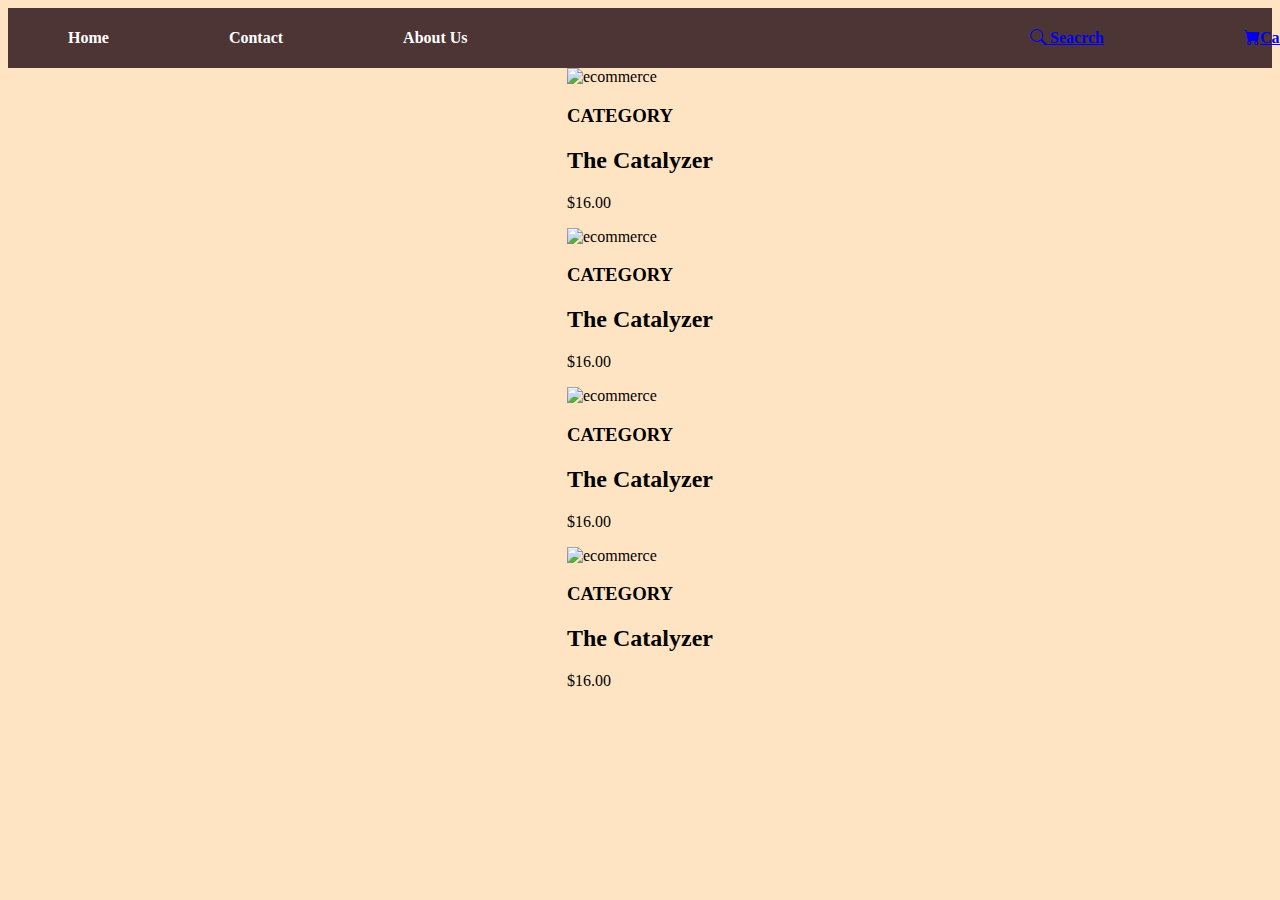
==== index.html @ d62e07bd "first commit" ====
<!DOCTYPE html>
<html lang="en">

<head>
    <link rel="stylesheet" href="https://cdn.jsdelivr.net/npm/bootstrap-icons@1.11.3/font/bootstrap-icons.min.css">
    <meta charset="UTF-8">
    <meta name="viewport" content="width=device-width, initial-scale=1.0">
    <title>E-commerce</title>
    <link rel="stylesheet" href="style.css">
    <script src="https://cdn.tailwindcss.com"></script>
    

</head>

<body>
    <div class="header">
        <div class="navbar">
            <div>
                <ul>
                    <li><strong>Home</strong></li>
                    <li><strong>Contact</strong></li>
                    <li><strong>About Us</strong></li>
                </ul>
            </div>
            <div>
                <ul>
                    <li>
                        <a href="#">
                            <strong><i class="bi bi-search"></i> Seacrch</strong>
                        </a>
                    </li>
                    <a href="#">
                        <li><strong> <i class="bi bi-cart-fill"></i>Cart</li></strong>
                    </a>
                </ul>
            </div>
        </div>
    </div>
    <div class="main">
        <section class="text-black body-font ">
            <div class="container px-5 py-24 mx-auto">
              <div class="flex flex-wrap -m-4">
                <div class="lg:w-1/4 md:w-1/2 p-4 w-full">
                  <a class="block relative h-48 rounded overflow-hidden">
                    <img alt="ecommerce" class="object-cover object-center w-full h-full block" src="https://dummyimage.com/420x260">
                  </a>
                  <div class="mt-4">
                    <h3 class="text-gray-500 text-xs tracking-widest title-font mb-1">CATEGORY</h3>
                    <h2 class="text-gray-900 title-font text-lg font-medium">The Catalyzer</h2>
                    <p class="mt-1">$16.00</p>
                  </div>
                </div>
            <div class="container px-5 py-24 mx-auto">
              <div class="flex flex-wrap -m-4">
                <div class="lg:w-1/4 md:w-1/2 p-4 w-full">
                  <a class="block relative h-48 rounded overflow-hidden">
                    <img alt="ecommerce" class="object-cover object-center w-full h-full block" src="https://dummyimage.com/420x260">
                  </a>
                  <div class="mt-4">
                    <h3 class="text-gray-500 text-xs tracking-widest title-font mb-1">CATEGORY</h3>
                    <h2 class="text-gray-900 title-font text-lg font-medium">The Catalyzer</h2>
                    <p class="mt-1">$16.00</p>
                  </div>
                </div>
            <div class="container px-5 py-24 mx-auto">
              <div class="flex flex-wrap -m-4">
                <div class="lg:w-1/4 md:w-1/2 p-4 w-full">
                  <a class="block relative h-48 rounded overflow-hidden">
                    <img alt="ecommerce" class="object-cover object-center w-full h-full block" src="https://dummyimage.com/420x260">
                  </a>
                  <div class="mt-4">
                    <h3 class="text-gray-500 text-xs tracking-widest title-font mb-1">CATEGORY</h3>
                    <h2 class="text-gray-900 title-font text-lg font-medium">The Catalyzer</h2>
                    <p class="mt-1">$16.00</p>
                  </div>
                </div>
            <div class="container px-5 py-24 mx-auto">
              <div class="flex flex-wrap -m-4">
                <div class="lg:w-1/4 md:w-1/2 p-4 w-full">
                  <a class="block relative h-48 rounded overflow-hidden">
                    <img alt="ecommerce" class="object-cover object-center w-full h-full block" src="https://dummyimage.com/420x260">
                  </a>
                  <div class="mt-4">
                    <h3 class="text-gray-500 text-xs tracking-widest title-font mb-1">CATEGORY</h3>
                    <h2 class="text-gray-900 title-font text-lg font-medium">The Catalyzer</h2>
                    <p class="mt-1">$16.00</p>
                  </div>
                </div>

    </div>
</body>
<script src="script.js"></script>
<script src="https://cdn.jsdelivr.net/npm/bootstrap@5.3.3/dist/js/bootstrap.bundle.min.js" integrity="sha384-YvpcrYf0tY3lHB60NNkmXc5s9fDVZLESaAA55NDzOxhy9GkcIdslK1eN7N6jIeHz" crossorigin="anonymous"></script>

</html>
---- style.css ----
body {
    background-color: bisque;
    font-family: 'Times New Roman', Times, serif;

}

.navbar {

    background-color: rgb(77, 53, 53);
    color: white;
    box-sizing: border-box;
    display: flex;
    justify-content: space-between;
    margin: 0;
    padding: 5px 20px;
    
}
ul{
    display: flex;
    justify-content: space-between;
    align-items: center;
    gap: 100px;
    width: 100%;
    list-style: none;

}
.main{
    display: flex;
    justify-content: center;
    align-items: center;
}
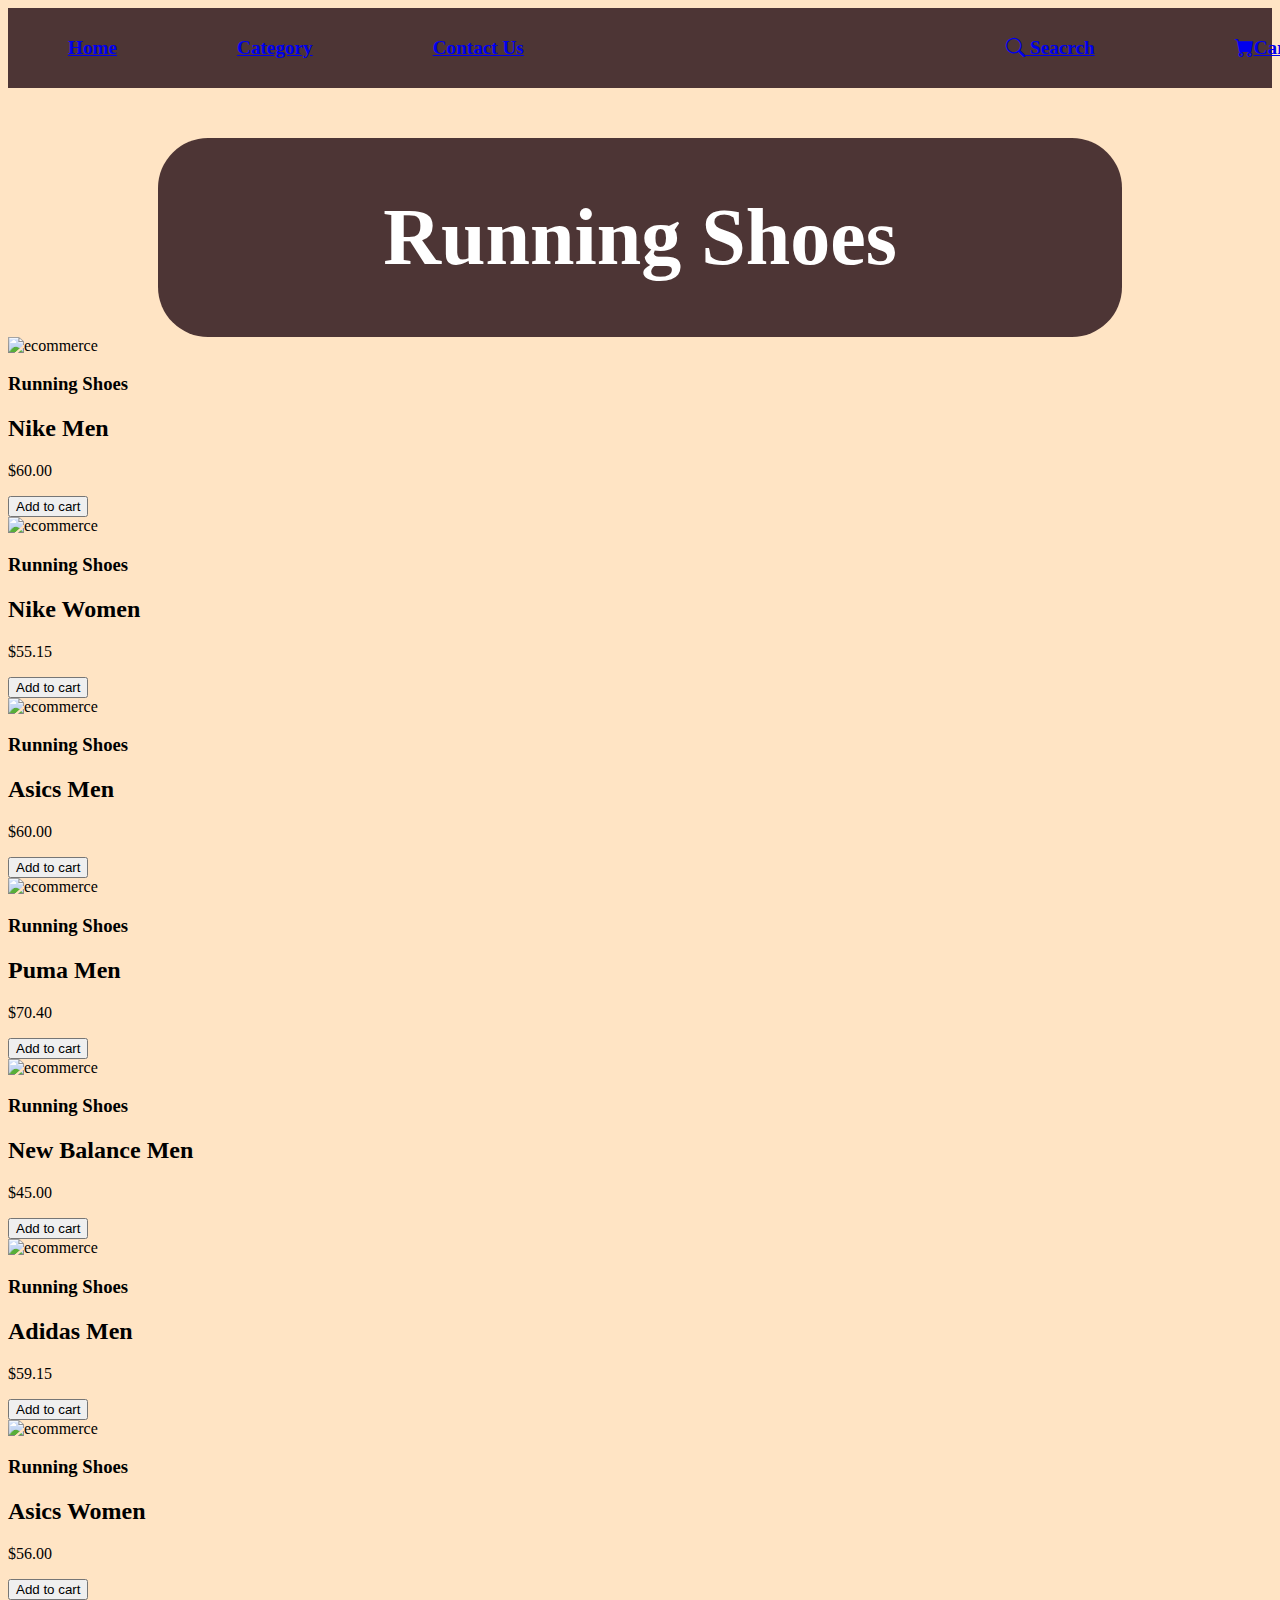
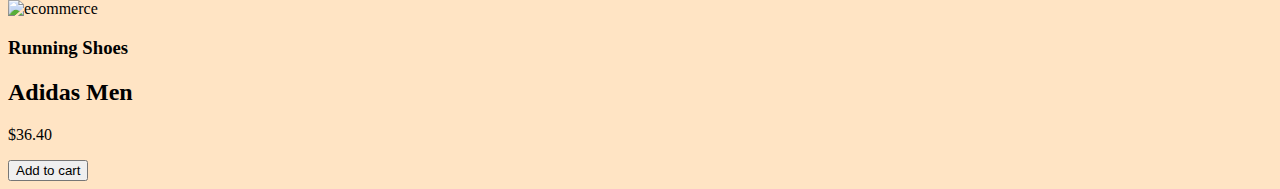
==== commit 00a2a862: "adding" ====
--- a/index.html
+++ b/index.html
@@ -2,94 +2,234 @@
 <html lang="en">
 
 <head>
-    <link rel="stylesheet" href="https://cdn.jsdelivr.net/npm/bootstrap-icons@1.11.3/font/bootstrap-icons.min.css">
-    <meta charset="UTF-8">
-    <meta name="viewport" content="width=device-width, initial-scale=1.0">
-    <title>E-commerce</title>
-    <link rel="stylesheet" href="style.css">
-    <script src="https://cdn.tailwindcss.com"></script>
-    
+  <link rel="stylesheet" href="https://cdn.jsdelivr.net/npm/bootstrap-icons@1.11.3/font/bootstrap-icons.min.css">
+  <meta charset="UTF-8">
+  <meta name="viewport" content="width=device-width, initial-scale=1.0">
+  <title>E-commerce</title>
+  <link rel="stylesheet" href="style.css">
+  <script src="https://cdn.tailwindcss.com"></script>
+
 
 </head>
 
 <body>
-    <div class="header">
-        <div class="navbar">
-            <div>
-                <ul>
-                    <li><strong>Home</strong></li>
-                    <li><strong>Contact</strong></li>
-                    <li><strong>About Us</strong></li>
-                </ul>
+  <div class="header">
+    <div class="navbar">
+      <div>
+        <ul>
+          <li class="hover:bg-white hover:text-gray-800 rounded-lg">
+            <a href="#">
+              <strong><i></i> Home</strong>
+            </a>
+          </li>
+          <li class="hover:bg-white hover:text-gray-800 rounded-lg">
+            <a href="#">
+              <strong><i></i> Category</strong>
+            </a>
+          </li>
+          <li class="hover:bg-white hover:text-gray-800 rounded-lg">
+            <a href="#">
+              <strong><i></i> Contact Us</strong>
+            </a>
+          </li>
+        </ul>
+      </div>
+      <div>
+        <ul>
+          <li class="hover:bg-white hover:text-gray-800 rounded-lg">
+            <a href="#">
+              <strong><i class="bi bi-search"></i> Seacrch</strong>
+            </a>
+          </li>
+          <a href="#">
+            <li class="hover:bg-white hover:text-gray-800 rounded-lg"><strong> <i class="bi bi-cart-fill "></i>Cart</li></strong>
+          </a>
+        </ul>
+      </div>
+    </div>
+  </div>
+  <div class="title">
+    <h1><strong>Running Shoes</strong></h1>
+  </div>
+  <section class="text-black-600 body-font">
+    <div class="container px-5 py-24 mx-auto">
+      <div class="flex flex-wrap -m-4">
+        <div class="lg:w-1/4 md:w-1/2 p-4 w-full">
+          <a class="block relative h-48 rounded overflow-hidden">
+            <img alt="ecommerce" class="object-cover object-center w-full h-full block" src="https://www.sportsco.com.au/media/mf_webp/jpg/media/catalog/product/cache/86a451bd33a8ed1f10f127f4624acf49/i/m/image_resized_0001_dh9636-001-phsrh000-2000.webp">
+          </a>
+          <div class="mt-4 text-xl">
+            <h3 class="text-black text-medium tracking-widest title-font mb-1">Running Shoes</h3>
+            <h2 class="text-black-900 title-font text-2xl font-medium">Nike Men</h2>
+            <p class="mt-1 text-2xl">$60.00
+            </p>
+            <button
+            class=" px-2 py-1 transition ease-in duration-200 uppercase rounded-full hover:bg-gray-800 hover:text-white border-2 border-gray-900 focus:outline-none">Add
+      to cart</button>
+          </div>
+        </div>
+        <div class="lg:w-1/4 md:w-1/2 p-4 w-full">
+          <a class="block relative h-48 rounded overflow-hidden">
+            <img alt="ecommerce" class="object-cover object-center w-full h-full block" src="https://www.sportsco.com.au/media/mf_webp/jpg/media/catalog/product/cache/86a451bd33a8ed1f10f127f4624acf49/i/m/image_resized_0000_da2776-601-phsrh000-2000.webp">
+          </a>
+          <div class="mt-4 text-xl">
+            <h3 class="text-black-500 text-medium tracking-widest title-font mb-1">Running Shoes</h3>
+            <h2 class="text-black-900 title-font text-2xl font-medium">Nike Women</h2>
+            <p class="mt-1 text-2xl">$55.15</p>
+            <button
+            class=" px-2 py-1 transition ease-in duration-200 uppercase rounded-full hover:bg-gray-800 hover:text-white border-2 border-gray-900 focus:outline-none">Add
+      to cart</button>
+          </div>
+        </div>
+        <div class="lg:w-1/4 md:w-1/2 p-4 w-full">
+          <a class="block relative h-48 rounded overflow-hidden">
+            <img alt="ecommerce" class="object-cover object-center w-full h-full block" src="https://www.sportsco.com.au/media/mf_webp/jpg/media/catalog/product/cache/86a451bd33a8ed1f10f127f4624acf49/s/i/sizes_sample_1__0006_layer_5.webp">
+          </a>
+          <div class="mt-4 text-xl">
+            <h3 class="text-black-500 text-medium tracking-widest title-font mb-1">Running Shoes</h3>
+            <h2 class="text-black-900 title-font text-2xl font-medium">Asics Men</h2>
+            <p class="mt-1 text-2xl">$60.00</p>
+            <button
+            class=" px-2 py-1 transition ease-in duration-200 uppercase rounded-full hover:bg-gray-800 hover:text-white border-2 border-gray-900 focus:outline-none">Add
+      to cart</button>
+          </div>
+        </div>
+        <div class="lg:w-1/4 md:w-1/2 p-4 w-full">
+          <a class="block relative h-48 rounded overflow-hidden">
+            <img alt="ecommerce" class="object-cover object-center w-full h-full block" src="https://www.sportsco.com.au/media/mf_webp/jpg/media/catalog/product/cache/86a451bd33a8ed1f10f127f4624acf49/s/i/sizes_sample-recovered.psd_0001_puma-19517301-1.webp">
+          </a>
+          <div class="mt-4 text-xl">
+            <h3 class="text-black-500 text-medium tracking-widest title-font mb-1">Running Shoes</h3>
+            <h2 class="text-black-900 title-font text-2xl font-medium">Puma Men</h2>
+            <p class="mt-1 text-2xl">$70.40</p>
+            <button
+            class=" px-2 py-1 transition ease-in duration-200 uppercase rounded-full hover:bg-gray-800 hover:text-white border-2 border-gray-900 focus:outline-none">Add
+      to cart</button>
+          </div>
+        </div>
+        <div class="lg:w-1/4 md:w-1/2 p-4 w-full">
+          <a class="block relative h-48 rounded overflow-hidden">
+            <img alt="ecommerce" class="object-cover object-center w-full h-full block" src="https://www.sportsco.com.au/media/mf_webp/jpg/media/catalog/product/cache/86a451bd33a8ed1f10f127f4624acf49/i/m/image_resized_0004_w880m12_2.webp">
+          </a>
+          <div class="mt-4 text-xl">
+            <h3 class="text-black-500 text-medium tracking-widest title-font mb-1">Running Shoes</h3>
+            <h2 class="text-black-900 title-font text-2xl font-medium">New Balance Men</h2>
+            <p class="mt-1 text-2xl">$45.00</p>
+            <button
+            class=" px-2 py-1 transition ease-in duration-200 uppercase rounded-full hover:bg-gray-800 hover:text-white border-2 border-gray-900 focus:outline-none">Add
+      to cart</button>
+          </div>
+        </div>
+        <div class="lg:w-1/4 md:w-1/2 p-4 w-full">
+          <a class="block relative h-48 rounded overflow-hidden">
+            <img alt="ecommerce" class="object-cover object-center w-full h-full block" src="https://www.sportsco.com.au/media/mf_webp/jpg/media/catalog/product/cache/86a451bd33a8ed1f10f127f4624acf49/s/i/sizes_sample_0001_h04622_ftw_photo_side-lateral_transparent.webp">
+          </a>
+          <div class="mt-4 text-xl">
+            <h3 class="text-black-500 text-medium tracking-widest title-font mb-1">Running Shoes</h3>
+            <h2 class="text-black-900 title-font text-2xl font-medium">Adidas Men</h2>
+            <p class="mt-1 text-2xl">$59.15</p>
+            <button
+            class=" px-2 py-1 transition ease-in duration-200 uppercase rounded-full hover:bg-gray-800 hover:text-white border-2 border-gray-900 focus:outline-none">Add
+      to cart</button>
+          </div>
+        </div>
+        <div class="lg:w-1/4 md:w-1/2 p-4 w-full">
+          <a class="block relative h-48 rounded overflow-hidden">
+            <img alt="ecommerce" class="object-cover object-center w-full h-full block" src="https://www.sportsco.com.au/media/mf_webp/jpg/media/catalog/product/cache/86a451bd33a8ed1f10f127f4624acf49/s/i/sizes_sample_0005_layer_10_2.webp">
+          </a>
+          <div class="mt-4 text-xl">
+            <h3 class="text-black-500 text-medium tracking-widest title-font mb-1">Running Shoes</h3>
+            <h2 class="text-black-900 title-font text-2xl font-medium">Asics Women</h2>
+            <p class="mt-1 text-2xl">$56.00</p>
+            <button
+            class=" px-2 py-1 transition ease-in duration-200 uppercase rounded-full hover:bg-gray-800 hover:text-white border-2 border-gray-900 focus:outline-none">Add
+      to cart</button>
+          </div>
+        </div>
+        <div class="lg:w-1/4 md:w-1/2 p-4 w-full">
+          <a class="block relative h-48 rounded overflow-hidden">
+            <img alt="ecommerce" class="object-cover object-center w-full h-full block" src="https://www.sportsco.com.au/media/mf_webp/jpg/media/catalog/product/cache/86a451bd33a8ed1f10f127f4624acf49/_/0/_0003_gw2265_ftw_photo_side-lateral-center_white_1.webp">
+          </a>
+          <div class="mt-4 text-xl">
+            <h3 class="text-black-500 text-medium tracking-widest title-font mb-1">Running Shoes</h3>
+            <h2 class="text-black-900 title-font text-2xl font-medium">Adidas Men</h2>
+            <p class="mt-1 text-2xl">$36.40</p>
+            <button
+            class=" px-2 py-1 transition ease-in duration-200 uppercase rounded-full hover:bg-gray-800 hover:text-white border-2 border-gray-900 focus:outline-none">Add
+      to cart</button>
+          </div>
+        </div>
+      </div>
+    </div>
+  </section>
+
+
+
+
+  
+  <!-- <div class="main"> -->
+
+  <!-- <div class="main text-black body-font ">
+    <div class="container px-5 py-24 mx-auto">
+      <div class="lg:w-1/4 md:w-1/2 p-4 w-full">
+        <a class="block relative h-48 rounded overflow-hidden">
+          <img alt="ecommerce" class="object-cover object-center w-full h-full block"
+            src="https://dummyimage.com/420x260">
+        </a>
+        <div class="mt-4 text-2xl">
+          <h3 class="text-black-500 text-medium tracking-widest title-font mb-1">Running Shoes</h3>
+          <h2 class="text-black-900 title-font text-2xl font-medium">The Catalyzer</h2>
+          <p class="mt-1 text-2xl">$16.00</p>
+        </div>
+      </div>
+      <div class="container px-5 py-24 mx-auto">
+        <div class="flex flex-wrap -m-4">
+          <div class="lg:w-1/4 md:w-1/2 p-4 w-full">
+            <a class="block relative h-48 rounded overflow-hidden">
+              <img alt="ecommerce" class="object-cover object-center w-full h-full block"
+                src="https://dummyimage.com/420x260">
+            </a>
+            <div class="mt-4 text-2xl">
+              <h3 class="text-black-500 text-medium tracking-widest title-font mb-1">Running Shoes</h3>
+              <h2 class="text-black-900 title-font text-2xl font-medium">The Catalyzer</h2>
+              <p class="mt-1 text-2xl">$16.00</p>
             </div>
-            <div>
-                <ul>
-                    <li>
-                        <a href="#">
-                            <strong><i class="bi bi-search"></i> Seacrch</strong>
-                        </a>
-                    </li>
-                    <a href="#">
-                        <li><strong> <i class="bi bi-cart-fill"></i>Cart</li></strong>
+          </div>
+          <div class="container px-5 py-24 mx-auto">
+            <div class="flex flex-wrap -m-4">
+              <div class="lg:w-1/4 md:w-1/2 p-4 w-full">
+                <a class="block relative h-48 rounded overflow-hidden">
+                  <img alt="ecommerce" class="object-cover object-center w-full h-full block"
+                    src="https://dummyimage.com/420x260">
+                </a>
+                <div class="mt-4 text-2xl">
+                  <h3 class="text-black-500 text-medium tracking-widest title-font mb-1">Running Shoes</h3>
+                  <h2 class="text-black-900 title-font text-2xl font-medium">The Catalyzer</h2>
+                  <p class="mt-1 text-2xl">$16.00</p>
+                </div>
+              </div>
+              <div class="container px-5 py-24 mx-auto">
+                <div class="flex flex-wrap -m-4">
+                  <div class="lg:w-1/4 md:w-1/2 p-4 w-full">
+                    <a class="block relative h-48 rounded overflow-hidden">
+                      <img alt="ecommerce" class="object-cover object-center w-full h-full block"
+                        src="https://dummyimage.com/420x260">
                     </a>
-                </ul>
+                    <div class="mt-4 text-2xl">
+                      <h3 class="text-black-500 text-medium tracking-widest title-font mb-1">Running Shoes</h3>
+                      <h2 class="text-black-900 title-font text-2xl font-medium">The Catalyzer</h2>
+                      <p class="mt-1 text-2xl">$16.00</p>
+                    </div>
+                  </div>
+
+                </div>
+              </div>
             </div>
-        </div>
     </div>
-    <div class="main">
-        <section class="text-black body-font ">
-            <div class="container px-5 py-24 mx-auto">
-              <div class="flex flex-wrap -m-4">
-                <div class="lg:w-1/4 md:w-1/2 p-4 w-full">
-                  <a class="block relative h-48 rounded overflow-hidden">
-                    <img alt="ecommerce" class="object-cover object-center w-full h-full block" src="https://dummyimage.com/420x260">
-                  </a>
-                  <div class="mt-4">
-                    <h3 class="text-gray-500 text-xs tracking-widest title-font mb-1">CATEGORY</h3>
-                    <h2 class="text-gray-900 title-font text-lg font-medium">The Catalyzer</h2>
-                    <p class="mt-1">$16.00</p>
-                  </div>
-                </div>
-            <div class="container px-5 py-24 mx-auto">
-              <div class="flex flex-wrap -m-4">
-                <div class="lg:w-1/4 md:w-1/2 p-4 w-full">
-                  <a class="block relative h-48 rounded overflow-hidden">
-                    <img alt="ecommerce" class="object-cover object-center w-full h-full block" src="https://dummyimage.com/420x260">
-                  </a>
-                  <div class="mt-4">
-                    <h3 class="text-gray-500 text-xs tracking-widest title-font mb-1">CATEGORY</h3>
-                    <h2 class="text-gray-900 title-font text-lg font-medium">The Catalyzer</h2>
-                    <p class="mt-1">$16.00</p>
-                  </div>
-                </div>
-            <div class="container px-5 py-24 mx-auto">
-              <div class="flex flex-wrap -m-4">
-                <div class="lg:w-1/4 md:w-1/2 p-4 w-full">
-                  <a class="block relative h-48 rounded overflow-hidden">
-                    <img alt="ecommerce" class="object-cover object-center w-full h-full block" src="https://dummyimage.com/420x260">
-                  </a>
-                  <div class="mt-4">
-                    <h3 class="text-gray-500 text-xs tracking-widest title-font mb-1">CATEGORY</h3>
-                    <h2 class="text-gray-900 title-font text-lg font-medium">The Catalyzer</h2>
-                    <p class="mt-1">$16.00</p>
-                  </div>
-                </div>
-            <div class="container px-5 py-24 mx-auto">
-              <div class="flex flex-wrap -m-4">
-                <div class="lg:w-1/4 md:w-1/2 p-4 w-full">
-                  <a class="block relative h-48 rounded overflow-hidden">
-                    <img alt="ecommerce" class="object-cover object-center w-full h-full block" src="https://dummyimage.com/420x260">
-                  </a>
-                  <div class="mt-4">
-                    <h3 class="text-gray-500 text-xs tracking-widest title-font mb-1">CATEGORY</h3>
-                    <h2 class="text-gray-900 title-font text-lg font-medium">The Catalyzer</h2>
-                    <p class="mt-1">$16.00</p>
-                  </div>
-                </div>
-
-    </div>
+  </div> -->
 </body>
 <script src="script.js"></script>
-<script src="https://cdn.jsdelivr.net/npm/bootstrap@5.3.3/dist/js/bootstrap.bundle.min.js" integrity="sha384-YvpcrYf0tY3lHB60NNkmXc5s9fDVZLESaAA55NDzOxhy9GkcIdslK1eN7N6jIeHz" crossorigin="anonymous"></script>
+<script src="https://cdn.jsdelivr.net/npm/bootstrap@5.3.3/dist/js/bootstrap.bundle.min.js"
+  integrity="sha384-YvpcrYf0tY3lHB60NNkmXc5s9fDVZLESaAA55NDzOxhy9GkcIdslK1eN7N6jIeHz" crossorigin="anonymous"></script>
 
 </html>--- a/style.css
+++ b/style.css
@@ -11,8 +11,9 @@
     box-sizing: border-box;
     display: flex;
     justify-content: space-between;
+    font-size: larger;
     margin: 0;
-    padding: 5px 20px;
+    padding: 10px 20px;
     
 }
 ul{
@@ -24,8 +25,21 @@
     list-style: none;
 
 }
-.main{
+.title{
     display: flex;
     justify-content: center;
     align-items: center;
-}+    font-size: 40px;
+    margin: 50px 150px 0 150px;
+    background-color: rgb(77, 53, 53);
+    color: white;
+    /* border: 5px solid black; */
+    border-radius: 50px;
+}
+/* .main{
+    display: flex;
+    justify-content: center;
+    align-items: center;
+    width: 100%;
+} */
+ 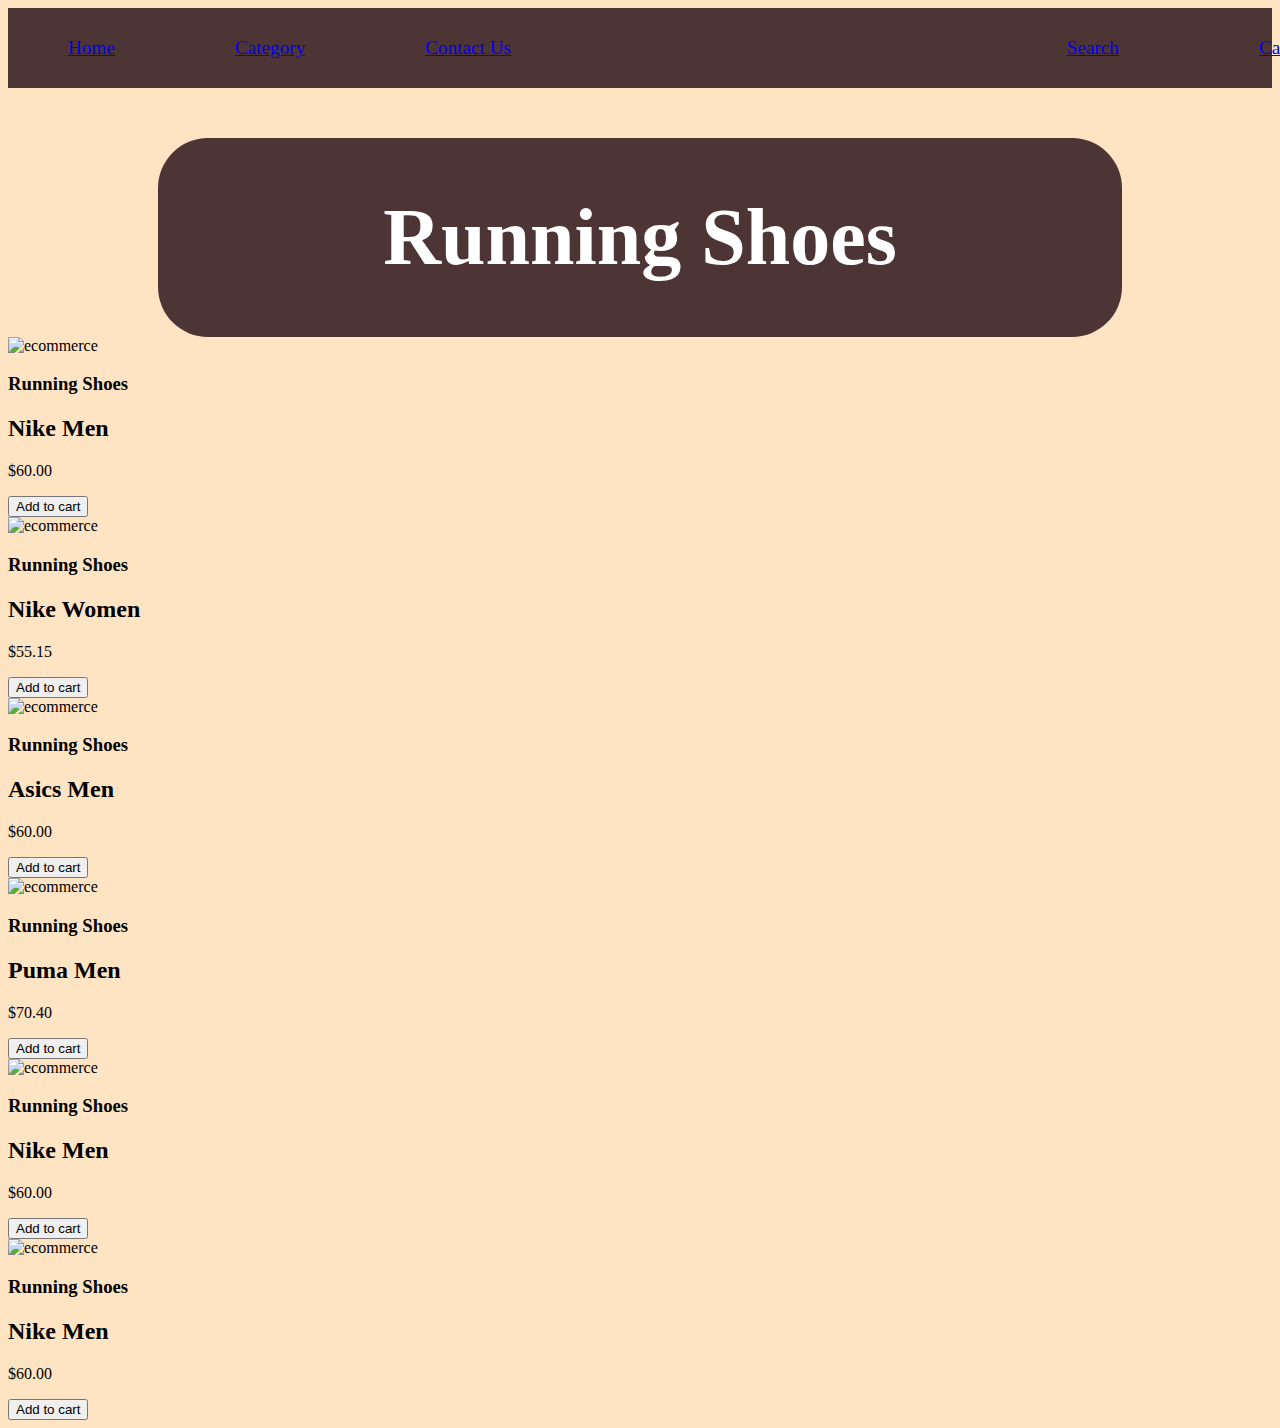
==== commit df0abbcf: "Update index.html" ====
--- a/index.html
+++ b/index.html
@@ -7,229 +7,134 @@
   <meta name="viewport" content="width=device-width, initial-scale=1.0">
   <title>E-commerce</title>
   <link rel="stylesheet" href="style.css">
-  <script src="https://cdn.tailwindcss.com"></script>
-
+  <link rel="preconnect" href="https://fonts.googleapis.com">
+<link rel="preconnect" href="https://fonts.gstatic.com" crossorigin>
+<link href="https://fonts.googleapis.com/css2?family=Oswald:wght@200..700&display=swap" rel="stylesheet">
 
 </head>
 
 <body>
   <div class="header">
     <div class="navbar">
-      <div>
-        <ul>
-          <li class="hover:bg-white hover:text-gray-800 rounded-lg">
-            <a href="#">
-              <strong><i></i> Home</strong>
-            </a>
-          </li>
-          <li class="hover:bg-white hover:text-gray-800 rounded-lg">
-            <a href="#">
-              <strong><i></i> Category</strong>
-            </a>
-          </li>
-          <li class="hover:bg-white hover:text-gray-800 rounded-lg">
-            <a href="#">
-              <strong><i></i> Contact Us</strong>
-            </a>
-          </li>
-        </ul>
+      <div class="navbar-left">
+          <ul>
+              <li><a href="#">Home</a></li>
+              <li><a href="#">Category</a></li>
+              <li><a href="#">Contact Us</a></li>
+          </ul>
       </div>
-      <div>
-        <ul>
-          <li class="hover:bg-white hover:text-gray-800 rounded-lg">
-            <a href="#">
-              <strong><i class="bi bi-search"></i> Seacrch</strong>
-            </a>
-          </li>
-          <a href="#">
-            <li class="hover:bg-white hover:text-gray-800 rounded-lg"><strong> <i class="bi bi-cart-fill "></i>Cart</li></strong>
-          </a>
-        </ul>
+      <div class="navbar-right">
+          <ul>
+              <li><a href="#">Search</a></li>
+              <li><a href="#">Cart</a></li>
+          </ul>
       </div>
-    </div>
   </div>
+  </div>
+
   <div class="title">
     <h1><strong>Running Shoes</strong></h1>
   </div>
-  <section class="text-black-600 body-font">
-    <div class="container px-5 py-24 mx-auto">
-      <div class="flex flex-wrap -m-4">
-        <div class="lg:w-1/4 md:w-1/2 p-4 w-full">
-          <a class="block relative h-48 rounded overflow-hidden">
-            <img alt="ecommerce" class="object-cover object-center w-full h-full block" src="https://www.sportsco.com.au/media/mf_webp/jpg/media/catalog/product/cache/86a451bd33a8ed1f10f127f4624acf49/i/m/image_resized_0001_dh9636-001-phsrh000-2000.webp">
+
+  <section class="body-font">
+    <div class="container">
+      <div class="product-grid">
+        <div class="product">
+          <a class="block relative">
+            <img alt="ecommerce" class="img-fluid"
+              src="https://www.sportsco.com.au/media/mf_webp/jpg/media/catalog/product/cache/86a451bd33a8ed1f10f127f4624acf49/i/m/image_resized_0001_dh9636-001-phsrh000-2000.webp">
           </a>
-          <div class="mt-4 text-xl">
-            <h3 class="text-black text-medium tracking-widest title-font mb-1">Running Shoes</h3>
-            <h2 class="text-black-900 title-font text-2xl font-medium">Nike Men</h2>
-            <p class="mt-1 text-2xl">$60.00
-            </p>
-            <button
-            class=" px-2 py-1 transition ease-in duration-200 uppercase rounded-full hover:bg-gray-800 hover:text-white border-2 border-gray-900 focus:outline-none">Add
-      to cart</button>
+          <div class="product-details">
+            <h3 class="product-category">Running Shoes</h3>
+            <h2 class="product-name">Nike Men</h2>
+            <p class="product-price">$60.00</p>
+            <button onclick="addtocart()" class="add-to-cart-btn">Add to cart</button>
           </div>
         </div>
-        <div class="lg:w-1/4 md:w-1/2 p-4 w-full">
-          <a class="block relative h-48 rounded overflow-hidden">
-            <img alt="ecommerce" class="object-cover object-center w-full h-full block" src="https://www.sportsco.com.au/media/mf_webp/jpg/media/catalog/product/cache/86a451bd33a8ed1f10f127f4624acf49/i/m/image_resized_0000_da2776-601-phsrh000-2000.webp">
+
+        <div class="product">
+          <a class="block relative">
+            <img alt="ecommerce" class="img-fluid"
+              src="https://www.sportsco.com.au/media/mf_webp/jpg/media/catalog/product/cache/86a451bd33a8ed1f10f127f4624acf49/i/m/image_resized_0000_da2776-601-phsrh000-2000.webp">
           </a>
-          <div class="mt-4 text-xl">
-            <h3 class="text-black-500 text-medium tracking-widest title-font mb-1">Running Shoes</h3>
-            <h2 class="text-black-900 title-font text-2xl font-medium">Nike Women</h2>
-            <p class="mt-1 text-2xl">$55.15</p>
-            <button
-            class=" px-2 py-1 transition ease-in duration-200 uppercase rounded-full hover:bg-gray-800 hover:text-white border-2 border-gray-900 focus:outline-none">Add
-      to cart</button>
+          <div class="product-details">
+            <h3 class="product-category">Running Shoes</h3>
+            <h2 class="product-name">Nike Women</h2>
+            <p class="product-price">$55.15</p>
+            <button class="add-to-cart-btn">Add to cart</button>
           </div>
         </div>
-        <div class="lg:w-1/4 md:w-1/2 p-4 w-full">
-          <a class="block relative h-48 rounded overflow-hidden">
-            <img alt="ecommerce" class="object-cover object-center w-full h-full block" src="https://www.sportsco.com.au/media/mf_webp/jpg/media/catalog/product/cache/86a451bd33a8ed1f10f127f4624acf49/s/i/sizes_sample_1__0006_layer_5.webp">
+
+        <div class="product">
+          <a class="block relative">
+            <img alt="ecommerce" class="img-fluid"
+              src="https://www.sportsco.com.au/media/mf_webp/jpg/media/catalog/product/cache/86a451bd33a8ed1f10f127f4624acf49/s/i/sizes_sample_1__0006_layer_5.webp">
           </a>
-          <div class="mt-4 text-xl">
-            <h3 class="text-black-500 text-medium tracking-widest title-font mb-1">Running Shoes</h3>
-            <h2 class="text-black-900 title-font text-2xl font-medium">Asics Men</h2>
-            <p class="mt-1 text-2xl">$60.00</p>
-            <button
-            class=" px-2 py-1 transition ease-in duration-200 uppercase rounded-full hover:bg-gray-800 hover:text-white border-2 border-gray-900 focus:outline-none">Add
-      to cart</button>
+          <div class="product-details">
+            <h3 class="product-category">Running Shoes</h3>
+            <h2 class="product-name">Asics Men</h2>
+            <p class="product-price">$60.00</p>
+            <button class="add-to-cart-btn">Add to cart</button>
           </div>
         </div>
-        <div class="lg:w-1/4 md:w-1/2 p-4 w-full">
-          <a class="block relative h-48 rounded overflow-hidden">
-            <img alt="ecommerce" class="object-cover object-center w-full h-full block" src="https://www.sportsco.com.au/media/mf_webp/jpg/media/catalog/product/cache/86a451bd33a8ed1f10f127f4624acf49/s/i/sizes_sample-recovered.psd_0001_puma-19517301-1.webp">
+
+        <div class="product">
+          <a class="block relative">
+            <img alt="ecommerce" class="img-fluid"
+              src="https://www.sportsco.com.au/media/mf_webp/jpg/media/catalog/product/cache/86a451bd33a8ed1f10f127f4624acf49/s/i/sizes_sample-recovered.psd_0001_puma-19517301-1.webp">
           </a>
-          <div class="mt-4 text-xl">
-            <h3 class="text-black-500 text-medium tracking-widest title-font mb-1">Running Shoes</h3>
-            <h2 class="text-black-900 title-font text-2xl font-medium">Puma Men</h2>
-            <p class="mt-1 text-2xl">$70.40</p>
-            <button
-            class=" px-2 py-1 transition ease-in duration-200 uppercase rounded-full hover:bg-gray-800 hover:text-white border-2 border-gray-900 focus:outline-none">Add
-      to cart</button>
+          <div class="product-details">
+            <h3 class="product-category">Running Shoes</h3>
+            <h2 class="product-name">Puma Men</h2>
+            <p class="product-price">$70.40</p>
+            <button class="add-to-cart-btn">Add to cart</button>
           </div>
         </div>
-        <div class="lg:w-1/4 md:w-1/2 p-4 w-full">
-          <a class="block relative h-48 rounded overflow-hidden">
-            <img alt="ecommerce" class="object-cover object-center w-full h-full block" src="https://www.sportsco.com.au/media/mf_webp/jpg/media/catalog/product/cache/86a451bd33a8ed1f10f127f4624acf49/i/m/image_resized_0004_w880m12_2.webp">
+
+        <div class="product">
+          <a class="block relative">
+            <img alt="ecommerce" class="img-fluid"
+              src="https://www.sportsco.com.au/media/mf_webp/jpg/media/catalog/product/cache/86a451bd33a8ed1f10f127f4624acf49/i/m/image_resized_0000_dh9636-001-phsrh000-2000.webp">
           </a>
-          <div class="mt-4 text-xl">
-            <h3 class="text-black-500 text-medium tracking-widest title-font mb-1">Running Shoes</h3>
-            <h2 class="text-black-900 title-font text-2xl font-medium">New Balance Men</h2>
-            <p class="mt-1 text-2xl">$45.00</p>
-            <button
-            class=" px-2 py-1 transition ease-in duration-200 uppercase rounded-full hover:bg-gray-800 hover:text-white border-2 border-gray-900 focus:outline-none">Add
-      to cart</button>
+          <div class="product-details">
+            <h3 class="product-category">Running Shoes</h3>
+            <h2 class="product-name">Nike Men</h2>
+            <p class="product-price">$60.00</p>
+            <button onclick="addtocart()" class="add-to-cart-btn">Add to cart</button>
           </div>
         </div>
-        <div class="lg:w-1/4 md:w-1/2 p-4 w-full">
-          <a class="block relative h-48 rounded overflow-hidden">
-            <img alt="ecommerce" class="object-cover object-center w-full h-full block" src="https://www.sportsco.com.au/media/mf_webp/jpg/media/catalog/product/cache/86a451bd33a8ed1f10f127f4624acf49/s/i/sizes_sample_0001_h04622_ftw_photo_side-lateral_transparent.webp">
+
+        <div class="product">
+          <a class="block relative">
+            <img alt="ecommerce" class="img-fluid"
+              src="https://www.sportsco.com.au/media/mf_webp/jpg/media/catalog/product/cache/86a451bd33a8ed1f10f127f4624acf49/i/m/image_resized_0001_dh9636-001-phsrh000-2000.webp">
           </a>
-          <div class="mt-4 text-xl">
-            <h3 class="text-black-500 text-medium tracking-widest title-font mb-1">Running Shoes</h3>
-            <h2 class="text-black-900 title-font text-2xl font-medium">Adidas Men</h2>
-            <p class="mt-1 text-2xl">$59.15</p>
-            <button
-            class=" px-2 py-1 transition ease-in duration-200 uppercase rounded-full hover:bg-gray-800 hover:text-white border-2 border-gray-900 focus:outline-none">Add
-      to cart</button>
+          <div class="product-details">
+            <h3 class="product-category">Running Shoes</h3>
+            <h2 class="product-name">Nike Men</h2>
+            <p class="product-price">$60.00</p>
+            <button onclick="addtocart()" class="add-to-cart-btn">Add to cart</button>
           </div>
         </div>
-        <div class="lg:w-1/4 md:w-1/2 p-4 w-full">
-          <a class="block relative h-48 rounded overflow-hidden">
-            <img alt="ecommerce" class="object-cover object-center w-full h-full block" src="https://www.sportsco.com.au/media/mf_webp/jpg/media/catalog/product/cache/86a451bd33a8ed1f10f127f4624acf49/s/i/sizes_sample_0005_layer_10_2.webp">
-          </a>
-          <div class="mt-4 text-xl">
-            <h3 class="text-black-500 text-medium tracking-widest title-font mb-1">Running Shoes</h3>
-            <h2 class="text-black-900 title-font text-2xl font-medium">Asics Women</h2>
-            <p class="mt-1 text-2xl">$56.00</p>
-            <button
-            class=" px-2 py-1 transition ease-in duration-200 uppercase rounded-full hover:bg-gray-800 hover:text-white border-2 border-gray-900 focus:outline-none">Add
-      to cart</button>
-          </div>
-        </div>
-        <div class="lg:w-1/4 md:w-1/2 p-4 w-full">
-          <a class="block relative h-48 rounded overflow-hidden">
-            <img alt="ecommerce" class="object-cover object-center w-full h-full block" src="https://www.sportsco.com.au/media/mf_webp/jpg/media/catalog/product/cache/86a451bd33a8ed1f10f127f4624acf49/_/0/_0003_gw2265_ftw_photo_side-lateral-center_white_1.webp">
-          </a>
-          <div class="mt-4 text-xl">
-            <h3 class="text-black-500 text-medium tracking-widest title-font mb-1">Running Shoes</h3>
-            <h2 class="text-black-900 title-font text-2xl font-medium">Adidas Men</h2>
-            <p class="mt-1 text-2xl">$36.40</p>
-            <button
-            class=" px-2 py-1 transition ease-in duration-200 uppercase rounded-full hover:bg-gray-800 hover:text-white border-2 border-gray-900 focus:outline-none">Add
-      to cart</button>
-          </div>
-        </div>
+
       </div>
     </div>
   </section>
 
+  <!-- Bootstrap JS and Popper.js -->
+  <script src="https://cdn.jsdelivr.net/npm/@popperjs/core@2.11.6/dist/umd/popper.min.js"></script>
+  <script src="https://cdn.jsdelivr.net/npm/bootstrap@5.3.3/dist/js/bootstrap.min.js"></script>
 
+  <script>
+    function openCartDropdown() {
+      var cartDropdown = document.getElementById("cartDropdown");
+      cartDropdown.classList.toggle("d-none");
+    }
 
+    function addtocart() {
+      alert("Item added to cart");
+    }
+  </script>
+</body>
 
-  
-  <!-- <div class="main"> -->
-
-  <!-- <div class="main text-black body-font ">
-    <div class="container px-5 py-24 mx-auto">
-      <div class="lg:w-1/4 md:w-1/2 p-4 w-full">
-        <a class="block relative h-48 rounded overflow-hidden">
-          <img alt="ecommerce" class="object-cover object-center w-full h-full block"
-            src="https://dummyimage.com/420x260">
-        </a>
-        <div class="mt-4 text-2xl">
-          <h3 class="text-black-500 text-medium tracking-widest title-font mb-1">Running Shoes</h3>
-          <h2 class="text-black-900 title-font text-2xl font-medium">The Catalyzer</h2>
-          <p class="mt-1 text-2xl">$16.00</p>
-        </div>
-      </div>
-      <div class="container px-5 py-24 mx-auto">
-        <div class="flex flex-wrap -m-4">
-          <div class="lg:w-1/4 md:w-1/2 p-4 w-full">
-            <a class="block relative h-48 rounded overflow-hidden">
-              <img alt="ecommerce" class="object-cover object-center w-full h-full block"
-                src="https://dummyimage.com/420x260">
-            </a>
-            <div class="mt-4 text-2xl">
-              <h3 class="text-black-500 text-medium tracking-widest title-font mb-1">Running Shoes</h3>
-              <h2 class="text-black-900 title-font text-2xl font-medium">The Catalyzer</h2>
-              <p class="mt-1 text-2xl">$16.00</p>
-            </div>
-          </div>
-          <div class="container px-5 py-24 mx-auto">
-            <div class="flex flex-wrap -m-4">
-              <div class="lg:w-1/4 md:w-1/2 p-4 w-full">
-                <a class="block relative h-48 rounded overflow-hidden">
-                  <img alt="ecommerce" class="object-cover object-center w-full h-full block"
-                    src="https://dummyimage.com/420x260">
-                </a>
-                <div class="mt-4 text-2xl">
-                  <h3 class="text-black-500 text-medium tracking-widest title-font mb-1">Running Shoes</h3>
-                  <h2 class="text-black-900 title-font text-2xl font-medium">The Catalyzer</h2>
-                  <p class="mt-1 text-2xl">$16.00</p>
-                </div>
-              </div>
-              <div class="container px-5 py-24 mx-auto">
-                <div class="flex flex-wrap -m-4">
-                  <div class="lg:w-1/4 md:w-1/2 p-4 w-full">
-                    <a class="block relative h-48 rounded overflow-hidden">
-                      <img alt="ecommerce" class="object-cover object-center w-full h-full block"
-                        src="https://dummyimage.com/420x260">
-                    </a>
-                    <div class="mt-4 text-2xl">
-                      <h3 class="text-black-500 text-medium tracking-widest title-font mb-1">Running Shoes</h3>
-                      <h2 class="text-black-900 title-font text-2xl font-medium">The Catalyzer</h2>
-                      <p class="mt-1 text-2xl">$16.00</p>
-                    </div>
-                  </div>
-
-                </div>
-              </div>
-            </div>
-    </div>
-  </div> -->
-</body>
-<script src="script.js"></script>
-<script src="https://cdn.jsdelivr.net/npm/bootstrap@5.3.3/dist/js/bootstrap.bundle.min.js"
-  integrity="sha384-YvpcrYf0tY3lHB60NNkmXc5s9fDVZLESaAA55NDzOxhy9GkcIdslK1eN7N6jIeHz" crossorigin="anonymous"></script>
-
-</html>+</html>
